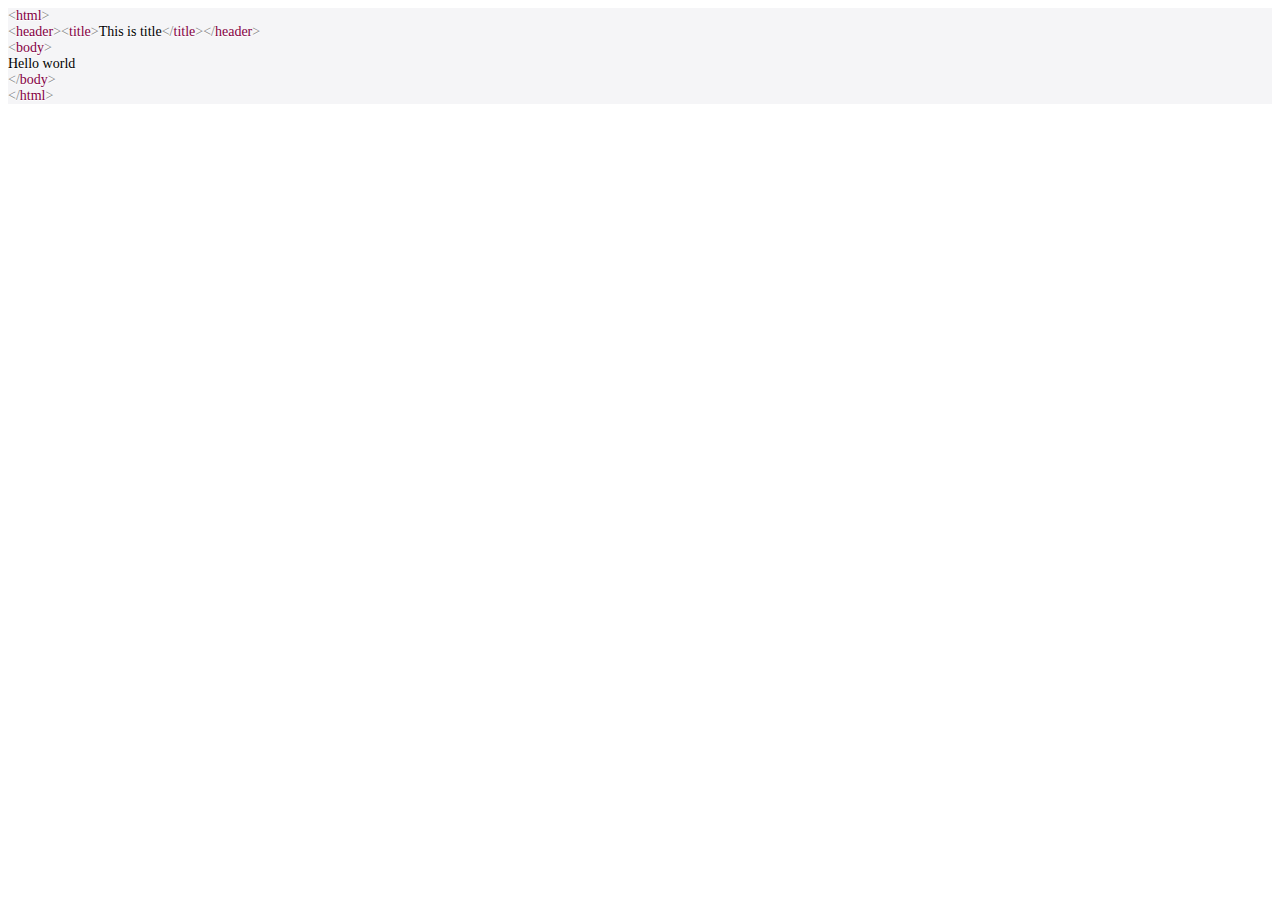
==== index.html @ 75ed0f7e "Add files via upload" ====
<!DOCTYPE html PUBLIC "-//W3C//DTD HTML 4.01//EN" "http://www.w3.org/TR/html4/strict.dtd">
<html>
<head>
  <meta http-equiv="Content-Type" content="text/html; charset=utf-8">
  <meta http-equiv="Content-Style-Type" content="text/css">
  <title></title>
  <meta name="Generator" content="Cocoa HTML Writer">
  <meta name="CocoaVersion" content="1671">
  <style type="text/css">
    p.p1 {margin: 0.0px 0.0px 0.0px 0.0px; line-height: 21.0px; font: 14.0px Monaco; color: #850043; -webkit-text-stroke: #850043; background-color: #f5f5f7}
    p.p2 {margin: 0.0px 0.0px 0.0px 0.0px; line-height: 21.0px; font: 14.0px Monaco; color: #000000; -webkit-text-stroke: #000000; background-color: #f5f5f7}
    p.p3 {margin: 0.0px 0.0px 0.0px 0.0px; line-height: 22.0px; font: 14.7px Arial; color: #000000; -webkit-text-stroke: #000000; min-height: 16.0px}
    p.p4 {margin: 0.0px 0.0px 0.0px 0.0px; line-height: 16.0px; font: 14.7px Arial; color: #000000; -webkit-text-stroke: #000000; min-height: 16.0px}
    span.s1 {font-kerning: none; color: #878787; -webkit-text-stroke: 0px #878787; text-shadow: 0.0px 1.0px 0.0px #ffffff}
    span.s2 {font-kerning: none; text-shadow: 0.0px 1.0px 0.0px #ffffff}
    span.s3 {font-kerning: none; color: #000000; -webkit-text-stroke: 0px #000000; text-shadow: 0.0px 1.0px 0.0px #ffffff}
    span.s4 {font-kerning: none}
  </style>
</head>
<body>
<p class="p1"><span class="s1">&lt;</span><span class="s2">html</span><span class="s1">&gt;</span></p>
<p class="p1"><span class="s1">&lt;</span><span class="s2">header</span><span class="s1">&gt;&lt;</span><span class="s2">title</span><span class="s1">&gt;</span><span class="s3">This is title</span><span class="s1">&lt;/</span><span class="s2">title</span><span class="s1">&gt;&lt;/</span><span class="s2">header</span><span class="s1">&gt;</span></p>
<p class="p1"><span class="s1">&lt;</span><span class="s2">body</span><span class="s1">&gt;</span></p>
<p class="p2"><span class="s2">Hello world</span></p>
<p class="p1"><span class="s1">&lt;/</span><span class="s2">body</span><span class="s1">&gt;</span></p>
<p class="p1"><span class="s1">&lt;/</span><span class="s2">html</span><span class="s1">&gt;</span></p>
<p class="p3"><span class="s4"></span><br></p>
<p class="p4"><span class="s4"></span><br></p>
</body>
</html>
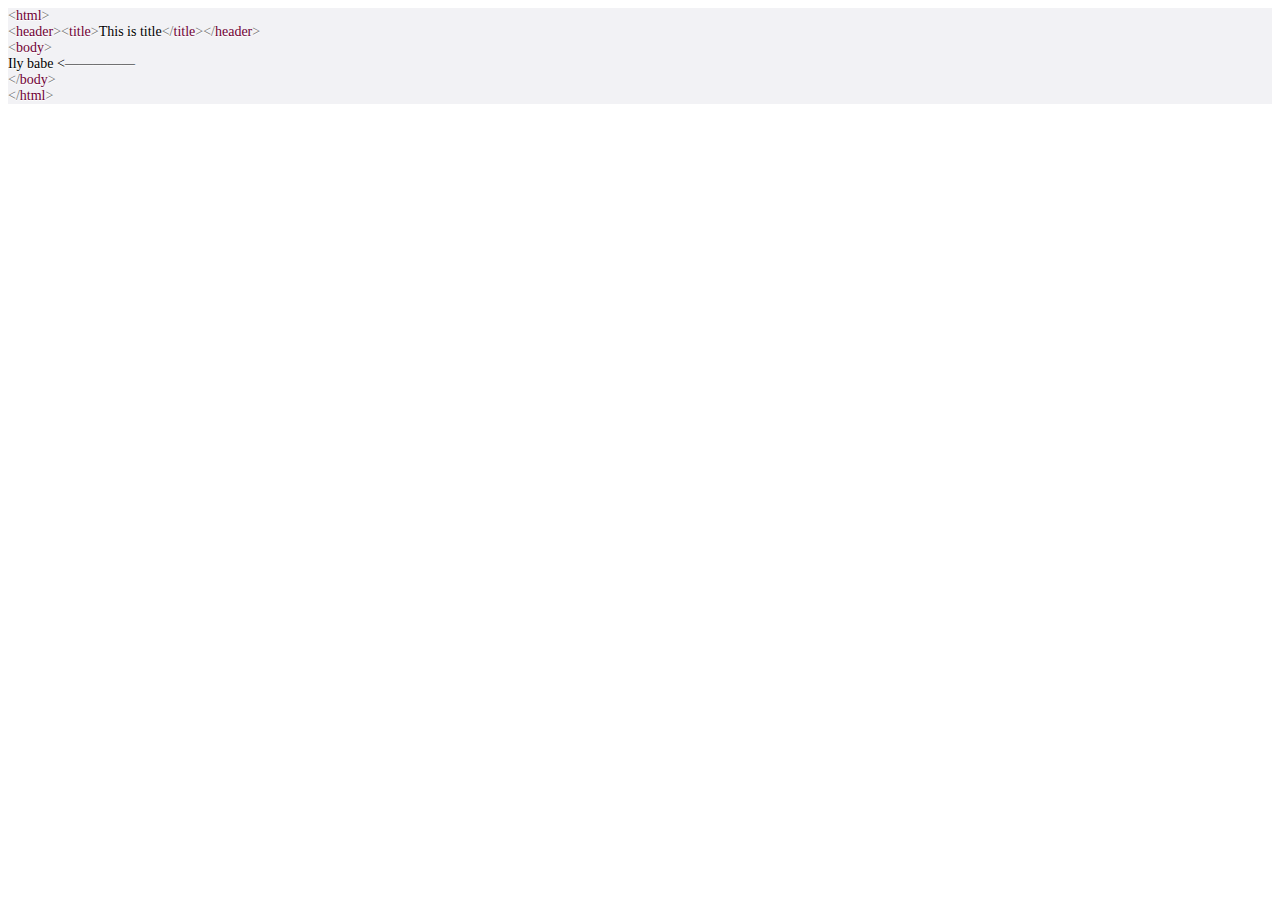
==== commit 2f3d384c: "new" ====
--- a/index.html
+++ b/index.html
@@ -7,11 +7,10 @@
   <meta name="Generator" content="Cocoa HTML Writer">
   <meta name="CocoaVersion" content="1671">
   <style type="text/css">
-    p.p1 {margin: 0.0px 0.0px 0.0px 0.0px; line-height: 21.0px; font: 14.0px Monaco; color: #850043; -webkit-text-stroke: #850043; background-color: #f5f5f7}
-    p.p2 {margin: 0.0px 0.0px 0.0px 0.0px; line-height: 21.0px; font: 14.0px Monaco; color: #000000; -webkit-text-stroke: #000000; background-color: #f5f5f7}
-    p.p3 {margin: 0.0px 0.0px 0.0px 0.0px; line-height: 22.0px; font: 14.7px Arial; color: #000000; -webkit-text-stroke: #000000; min-height: 16.0px}
-    p.p4 {margin: 0.0px 0.0px 0.0px 0.0px; line-height: 16.0px; font: 14.7px Arial; color: #000000; -webkit-text-stroke: #000000; min-height: 16.0px}
-    span.s1 {font-kerning: none; color: #878787; -webkit-text-stroke: 0px #878787; text-shadow: 0.0px 1.0px 0.0px #ffffff}
+    p.p1 {margin: 0.0px 0.0px 0.0px 0.0px; line-height: 19.0px; font: 14.0px Monaco; color: #700034; -webkit-text-stroke: #700034; background-color: #f2f2f5}
+    p.p2 {margin: 0.0px 0.0px 0.0px 0.0px; line-height: 19.0px; font: 14.0px Monaco; color: #000000; -webkit-text-stroke: #000000; background-color: #f2f2f5}
+    p.p3 {margin: 0.0px 0.0px 0.0px 0.0px; line-height: 17.0px; font: 14.7px Arial; color: #000000; -webkit-text-stroke: #000000}
+    span.s1 {font-kerning: none; color: #747474; -webkit-text-stroke: 0px #747474; text-shadow: 0.0px 1.0px 0.0px #ffffff}
     span.s2 {font-kerning: none; text-shadow: 0.0px 1.0px 0.0px #ffffff}
     span.s3 {font-kerning: none; color: #000000; -webkit-text-stroke: 0px #000000; text-shadow: 0.0px 1.0px 0.0px #ffffff}
     span.s4 {font-kerning: none}
@@ -21,10 +20,12 @@
 <p class="p1"><span class="s1">&lt;</span><span class="s2">html</span><span class="s1">&gt;</span></p>
 <p class="p1"><span class="s1">&lt;</span><span class="s2">header</span><span class="s1">&gt;&lt;</span><span class="s2">title</span><span class="s1">&gt;</span><span class="s3">This is title</span><span class="s1">&lt;/</span><span class="s2">title</span><span class="s1">&gt;&lt;/</span><span class="s2">header</span><span class="s1">&gt;</span></p>
 <p class="p1"><span class="s1">&lt;</span><span class="s2">body</span><span class="s1">&gt;</span></p>
-<p class="p2"><span class="s2">Hello world</span></p>
+<p class="p2"><span class="s2">Ily babe &lt;—————</span></p>
 <p class="p1"><span class="s1">&lt;/</span><span class="s2">body</span><span class="s1">&gt;</span></p>
 <p class="p1"><span class="s1">&lt;/</span><span class="s2">html</span><span class="s1">&gt;</span></p>
-<p class="p3"><span class="s4"></span><br></p>
-<p class="p4"><span class="s4"></span><br></p>
+<p class="p3"><span class="s4"><br>
+</span></p>
+<p class="p3"><span class="s4"><br>
+</span></p>
 </body>
 </html>
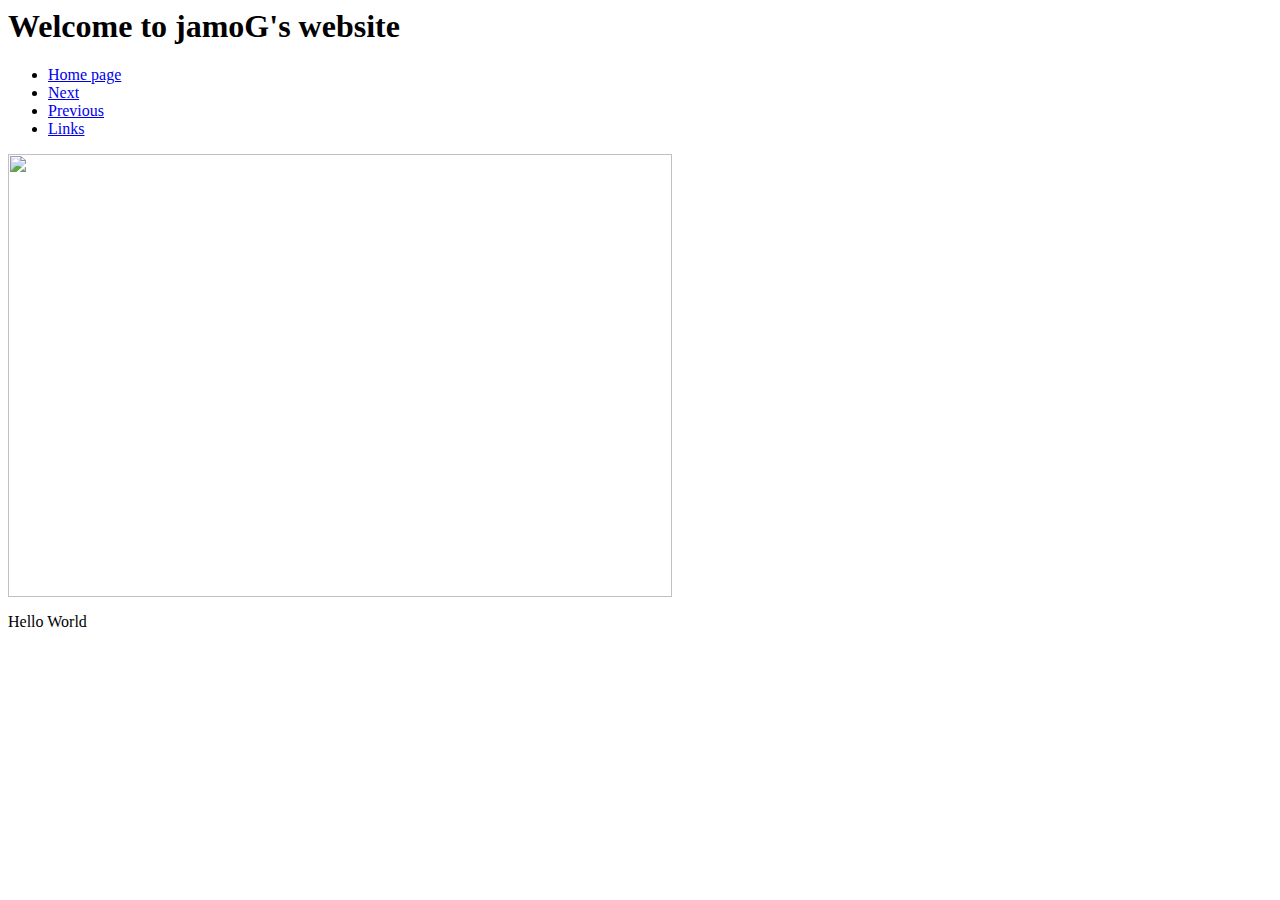
==== commit 2285a20d: "Add files via upload" ====
--- a/index.html
+++ b/index.html
@@ -1,31 +1,19 @@
-<!DOCTYPE html PUBLIC "-//W3C//DTD HTML 4.01//EN" "http://www.w3.org/TR/html4/strict.dtd">
 <html>
-<head>
-  <meta http-equiv="Content-Type" content="text/html; charset=utf-8">
-  <meta http-equiv="Content-Style-Type" content="text/css">
-  <title></title>
-  <meta name="Generator" content="Cocoa HTML Writer">
-  <meta name="CocoaVersion" content="1671">
-  <style type="text/css">
-    p.p1 {margin: 0.0px 0.0px 0.0px 0.0px; line-height: 19.0px; font: 14.0px Monaco; color: #700034; -webkit-text-stroke: #700034; background-color: #f2f2f5}
-    p.p2 {margin: 0.0px 0.0px 0.0px 0.0px; line-height: 19.0px; font: 14.0px Monaco; color: #000000; -webkit-text-stroke: #000000; background-color: #f2f2f5}
-    p.p3 {margin: 0.0px 0.0px 0.0px 0.0px; line-height: 17.0px; font: 14.7px Arial; color: #000000; -webkit-text-stroke: #000000}
-    span.s1 {font-kerning: none; color: #747474; -webkit-text-stroke: 0px #747474; text-shadow: 0.0px 1.0px 0.0px #ffffff}
-    span.s2 {font-kerning: none; text-shadow: 0.0px 1.0px 0.0px #ffffff}
-    span.s3 {font-kerning: none; color: #000000; -webkit-text-stroke: 0px #000000; text-shadow: 0.0px 1.0px 0.0px #ffffff}
-    span.s4 {font-kerning: none}
-  </style>
-</head>
+<header>
+  <title>JRG</title>
+  <link rel="stylesheet" href="style.css">
+</header>
+<h1> Welcome to jamoG's website </h1>
+<ul class="navbar">
+  <li><a href="Home.html">Home page</a>
+  <li><a href="Next.html">Next</a>
+  <li><a href="Previous.html">Previous</a>
+  <li><a href="links.html">Links</a>
+</ul>
+
+<img src="JRG.jpg" width = "664" height = "442.75" />
+ <div id="circle"></div>
 <body>
-<p class="p1"><span class="s1">&lt;</span><span class="s2">html</span><span class="s1">&gt;</span></p>
-<p class="p1"><span class="s1">&lt;</span><span class="s2">header</span><span class="s1">&gt;&lt;</span><span class="s2">title</span><span class="s1">&gt;</span><span class="s3">This is title</span><span class="s1">&lt;/</span><span class="s2">title</span><span class="s1">&gt;&lt;/</span><span class="s2">header</span><span class="s1">&gt;</span></p>
-<p class="p1"><span class="s1">&lt;</span><span class="s2">body</span><span class="s1">&gt;</span></p>
-<p class="p2"><span class="s2">Ily babe &lt;—————</span></p>
-<p class="p1"><span class="s1">&lt;/</span><span class="s2">body</span><span class="s1">&gt;</span></p>
-<p class="p1"><span class="s1">&lt;/</span><span class="s2">html</span><span class="s1">&gt;</span></p>
-<p class="p3"><span class="s4"><br>
-</span></p>
-<p class="p3"><span class="s4"><br>
-</span></p>
+  <p> Hello World </p>
 </body>
 </html>
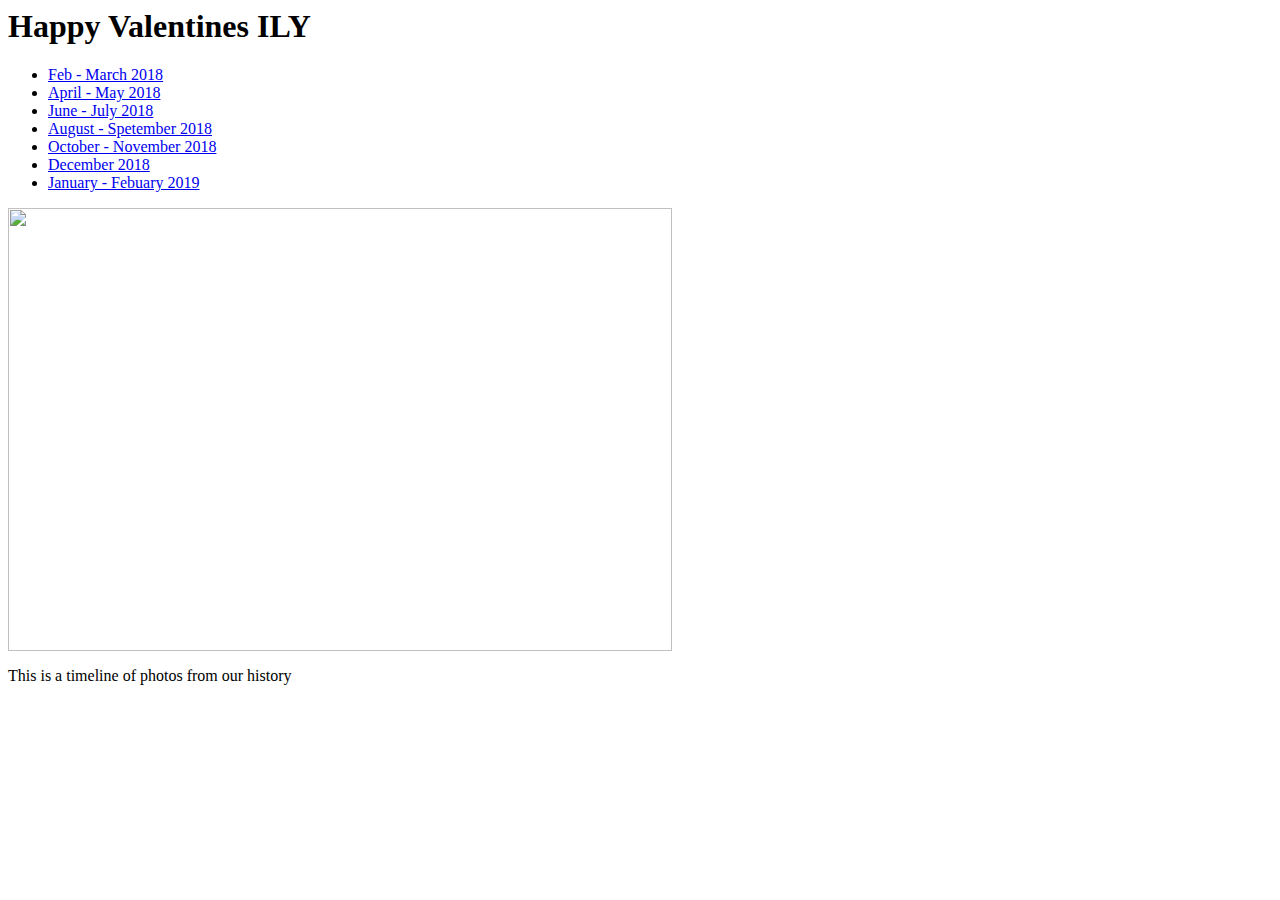
==== commit d5db85ea: "Rename index_1.html to index.html" ====
--- a/index.html
+++ b/index.html
@@ -3,17 +3,20 @@
   <title>JRG</title>
   <link rel="stylesheet" href="style.css">
 </header>
-<h1> Welcome to jamoG's website </h1>
+<h1> Happy Valentines ILY </h1>
 <ul class="navbar">
-  <li><a href="Home.html">Home page</a>
-  <li><a href="Next.html">Next</a>
-  <li><a href="Previous.html">Previous</a>
-  <li><a href="links.html">Links</a>
+  <li><a href="photos 1.html">Feb - March 2018</a>
+  <li><a href="photos 2.html">April - May 2018</a>
+  <li><a href="photos 3.html">June - July 2018</a>
+  <li><a href="photos 4.html">August - Spetember 2018</a>
+  <li><a href="photos 5.html">October - November 2018</a>
+  <li><a href="photos 6.html">December 2018</a>
+  <li><a href="photos 7.html">January - Febuary 2019</a>
 </ul>
 
 <img src="JRG.jpg" width = "664" height = "442.75" />
  <div id="circle"></div>
 <body>
-  <p> Hello World </p>
+  <p> This is a timeline of photos from our history  </p>
 </body>
 </html>
